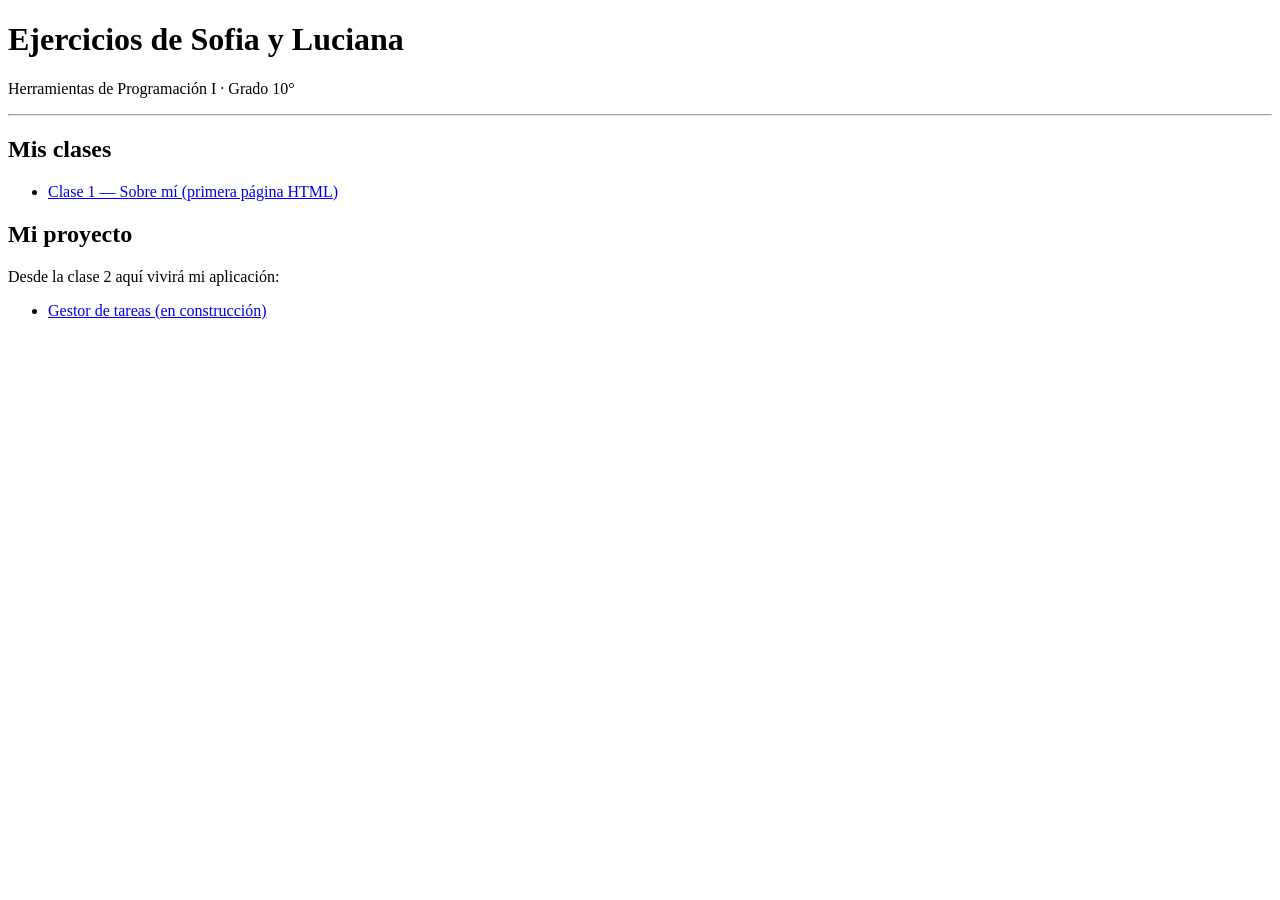
==== index.html @ 4d032aa7 "portada" ====
<!DOCTYPE html>
<html lang="es">
<head>
  <meta charset="UTF-8">
  <meta name="viewport" content="width=device-width, initial-scale=1.0">
  <title>Ejercicios · Herramientas de Programación I</title>
</head>
<body>
  <h1>Ejercicios de Sofia y Luciana</h1>
  <p>Herramientas de Programación I · Grado 10°</p>

  <hr>

  <h2>Mis clases</h2>
  <ul>
    <li><a href="clase01/index.html">Clase 1 — Sobre mí (primera página HTML)</a></li>
    <!-- En la próxima clase agrego aquí una línea nueva -->
  </ul>

  <h2>Mi proyecto</h2>
  <p>Desde la clase 2 aquí vivirá mi aplicación:</p>
  <ul>
    <li><a href="proyecto/index.html">Gestor de tareas (en construcción)</a></li>
  </ul>
</body>
</html>
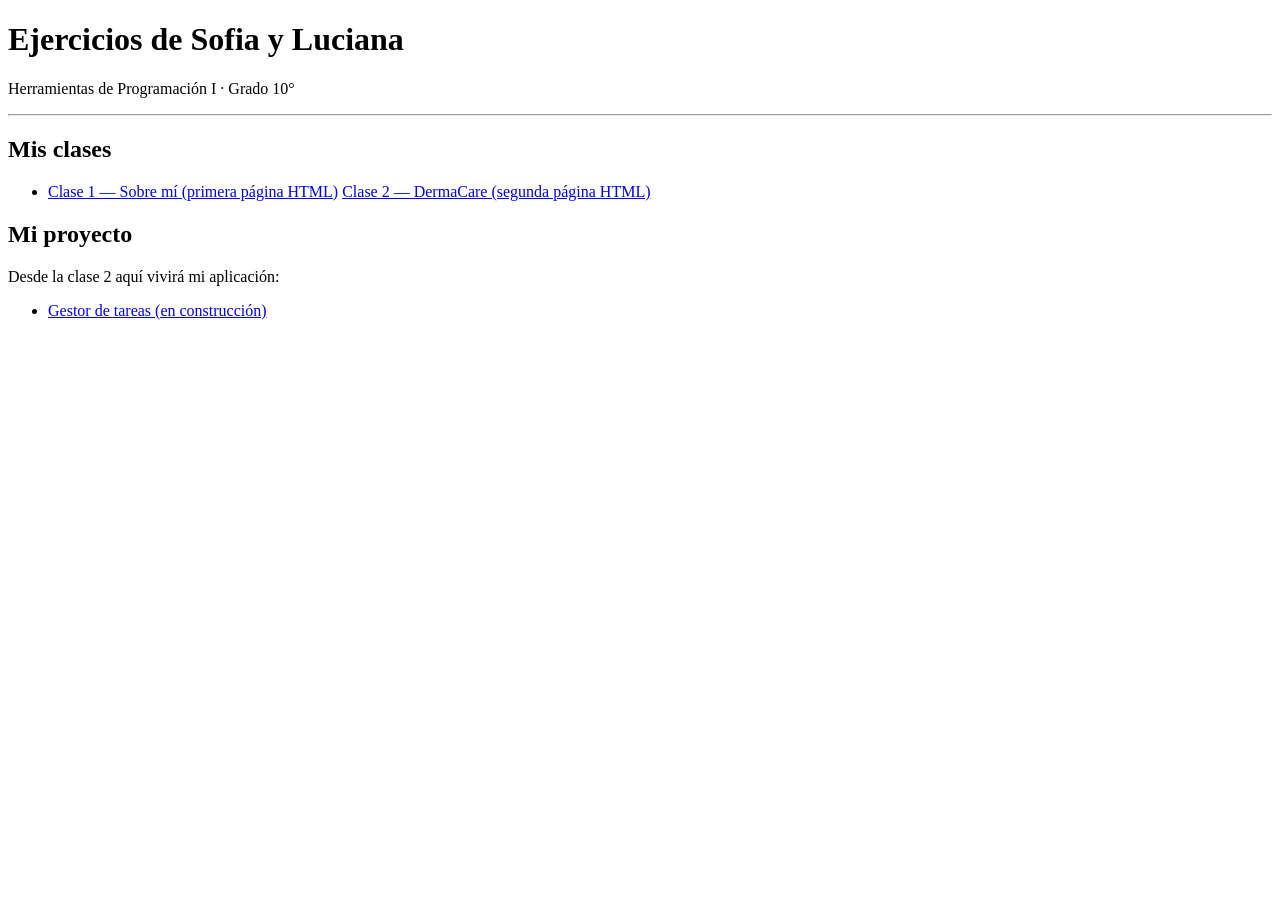
==== commit c3d958db: "clase02" ====
--- a/index.html
+++ b/index.html
@@ -13,7 +13,11 @@
 
   <h2>Mis clases</h2>
   <ul>
-    <li><a href="clase01/index.html">Clase 1 — Sobre mí (primera página HTML)</a></li>
+    <li>
+      <a href="clase01/index.html">Clase 1 — Sobre mí (primera página HTML)</a>
+      <a href="clase02/index.html">Clase 2 — DermaCare (segunda página HTML)</a>
+    </li>
+
     <!-- En la próxima clase agrego aquí una línea nueva -->
   </ul>
 
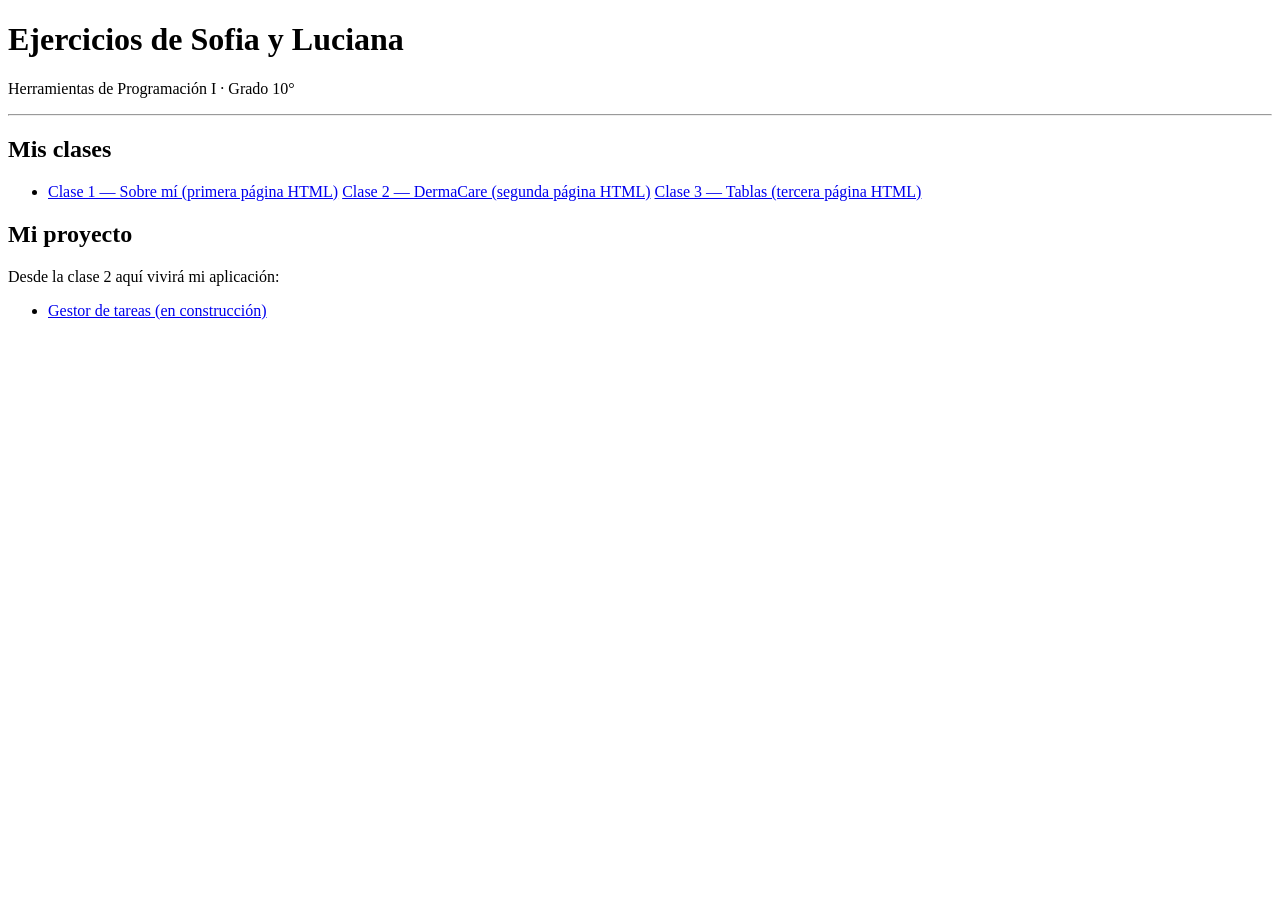
==== commit 2af85e79: "Add link to Clase 3 in index.html" ====
--- a/index.html
+++ b/index.html
@@ -16,6 +16,7 @@
     <li>
       <a href="clase01/index.html">Clase 1 — Sobre mí (primera página HTML)</a>
       <a href="clase02/index.html">Clase 2 — DermaCare (segunda página HTML)</a>
+      <a href="clase03/index.html">Clase 3 — Tablas (tercera página HTML)</a>
     </li>
 
     <!-- En la próxima clase agrego aquí una línea nueva -->
@@ -27,4 +28,4 @@
     <li><a href="proyecto/index.html">Gestor de tareas (en construcción)</a></li>
   </ul>
 </body>
-</html>+</html>
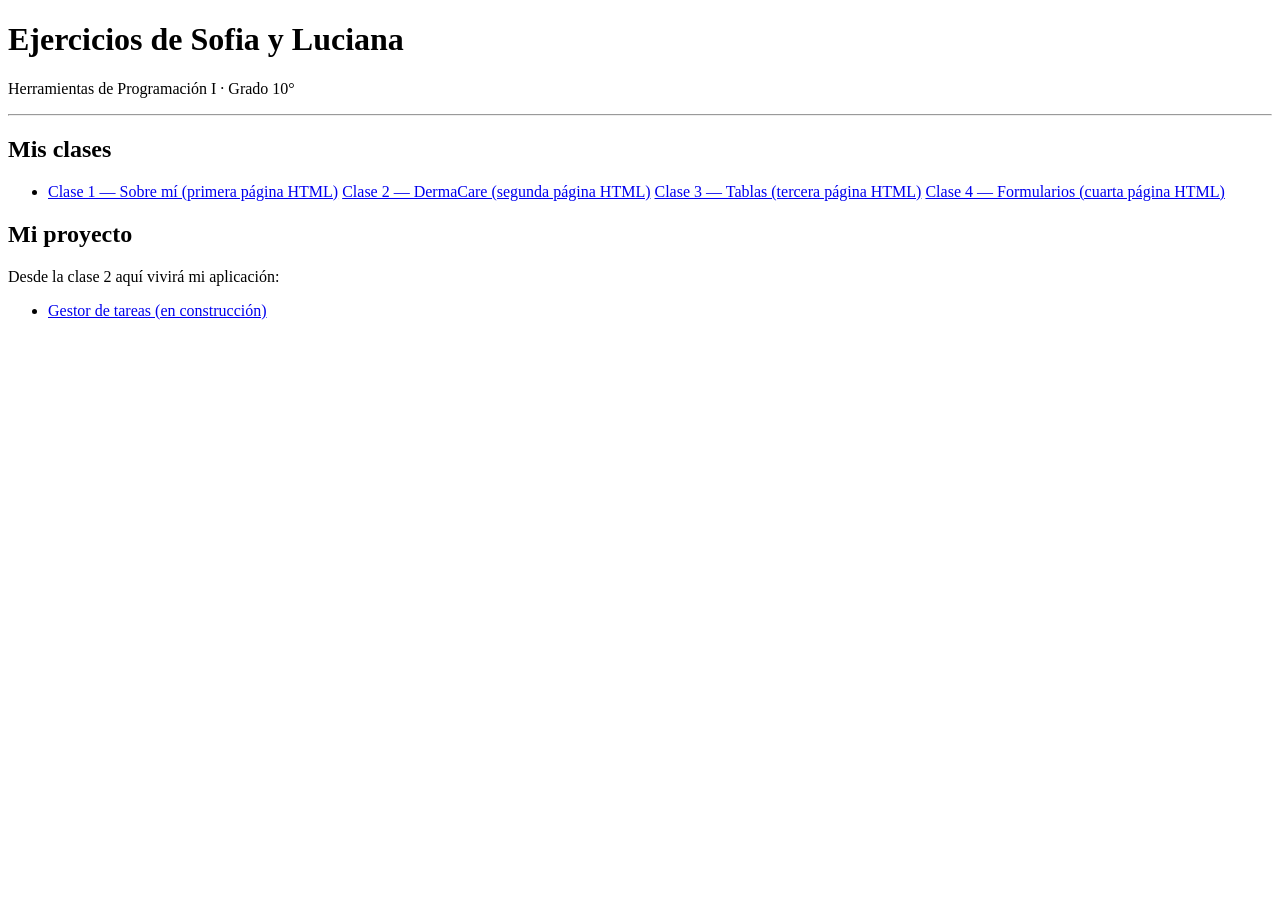
==== commit 50844f90: "Add link to Clase 4 — Formularios page" ====
--- a/index.html
+++ b/index.html
@@ -17,6 +17,7 @@
       <a href="clase01/index.html">Clase 1 — Sobre mí (primera página HTML)</a>
       <a href="clase02/index.html">Clase 2 — DermaCare (segunda página HTML)</a>
       <a href="clase03/index.html">Clase 3 — Tablas (tercera página HTML)</a>
+      <a href="clase04/index.html">Clase 4 — Formularios (cuarta página HTML)</a>
     </li>
 
     <!-- En la próxima clase agrego aquí una línea nueva -->
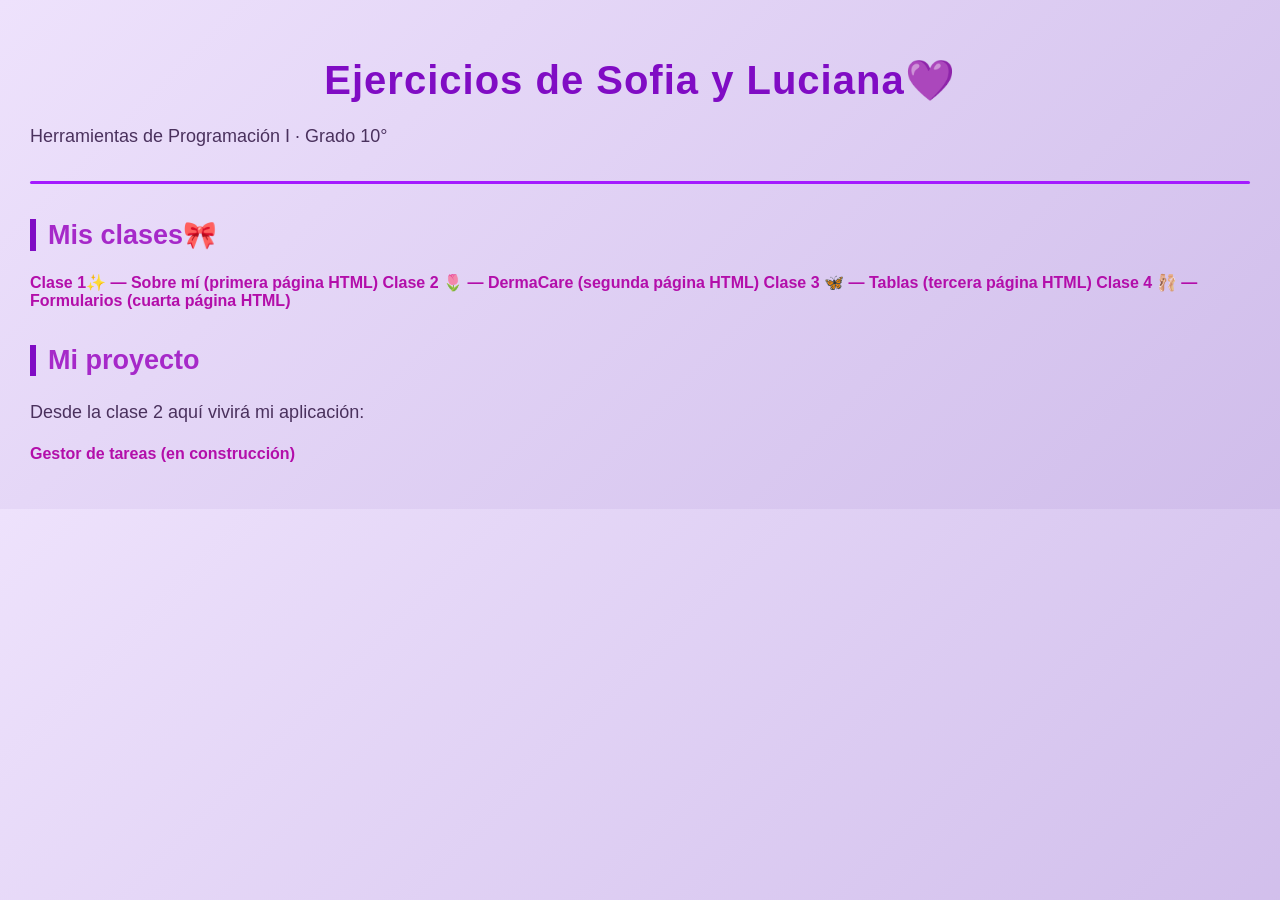
==== commit ea6357a9: "portada" ====
--- a/index.html
+++ b/index.html
@@ -4,20 +4,21 @@
   <meta charset="UTF-8">
   <meta name="viewport" content="width=device-width, initial-scale=1.0">
   <title>Ejercicios · Herramientas de Programación I</title>
+  <link rel="stylesheet" href="styles.css">
 </head>
 <body>
-  <h1>Ejercicios de Sofia y Luciana</h1>
+  <h1>Ejercicios de Sofia y Luciana💜</h1>
   <p>Herramientas de Programación I · Grado 10°</p>
 
   <hr>
 
-  <h2>Mis clases</h2>
+  <h2>Mis clases🎀</h2>
   <ul>
     <li>
-      <a href="clase01/index.html">Clase 1 — Sobre mí (primera página HTML)</a>
-      <a href="clase02/index.html">Clase 2 — DermaCare (segunda página HTML)</a>
-      <a href="clase03/index.html">Clase 3 — Tablas (tercera página HTML)</a>
-      <a href="clase04/index.html">Clase 4 — Formularios (cuarta página HTML)</a>
+      <a href="clase01/index.html">Clase 1✨  — Sobre mí (primera página HTML)</a>
+      <a href="clase02/index.html">Clase 2 🌷  — DermaCare (segunda página HTML)</a>
+      <a href="clase03/index.html">Clase 3  🦋 — Tablas (tercera página HTML)</a>
+      <a href="clase04/index.html">Clase 4  🩰 — Formularios (cuarta página HTML)</a>
     </li>
 
     <!-- En la próxima clase agrego aquí una línea nueva -->
--- a/styles.css
+++ b/styles.css
@@ -0,0 +1,70 @@
+body {
+  background: linear-gradient(135deg, oklab(93.00500000000001% 0.02198 -0.0299), hwb(265 74% 8%));
+  color: #4a315d;
+  font-family: "Trebuchet MS", "Segoe UI", sans-serif;
+  padding: 30px;
+  margin: 0;
+}
+
+h1 {
+  color: #800cc4;
+  text-align: center;
+  font-size: 40px;
+  margin-bottom: 10px;
+  letter-spacing: 1px;
+}
+
+h2 {
+  color: #a629c9;
+  font-size: 27px;
+  margin-top: 35px;
+  border-left: 6px solid #800cc4;
+  padding-left: 12px;
+}
+p {
+  font-size: 18px;
+  line-height: 1.6;
+}
+
+ul {
+  padding-left: 0;
+  list-style: none;
+}
+
+.tarea {
+  background: #a41bff;
+  color: rgb(227, 213, 240);
+
+  border: 2px solid #ffffff;
+  border-radius: 12px;
+
+  padding: 15px 18px;
+  margin-bottom: 12px;
+
+  box-shadow: 0 5px 12px rgba(85, 20, 120, 0.25);
+
+  transition: all 0.3s ease;
+}
+
+.tarea:hover {
+  background: #8c12d9;
+  transform: translateY(-3px);
+  box-shadow: 0 8px 18px rgba(85, 20, 120, 0.35);
+}
+a {
+  color: #b30eaa;
+  text-decoration: none;
+  font-weight: bold;
+}
+
+a:hover {
+  text-decoration: underline;
+}
+
+hr {
+  border: none;
+  height: 3px;
+  background: #a41bff;
+  border-radius: 5px;
+  margin: 30px 0;
+}
